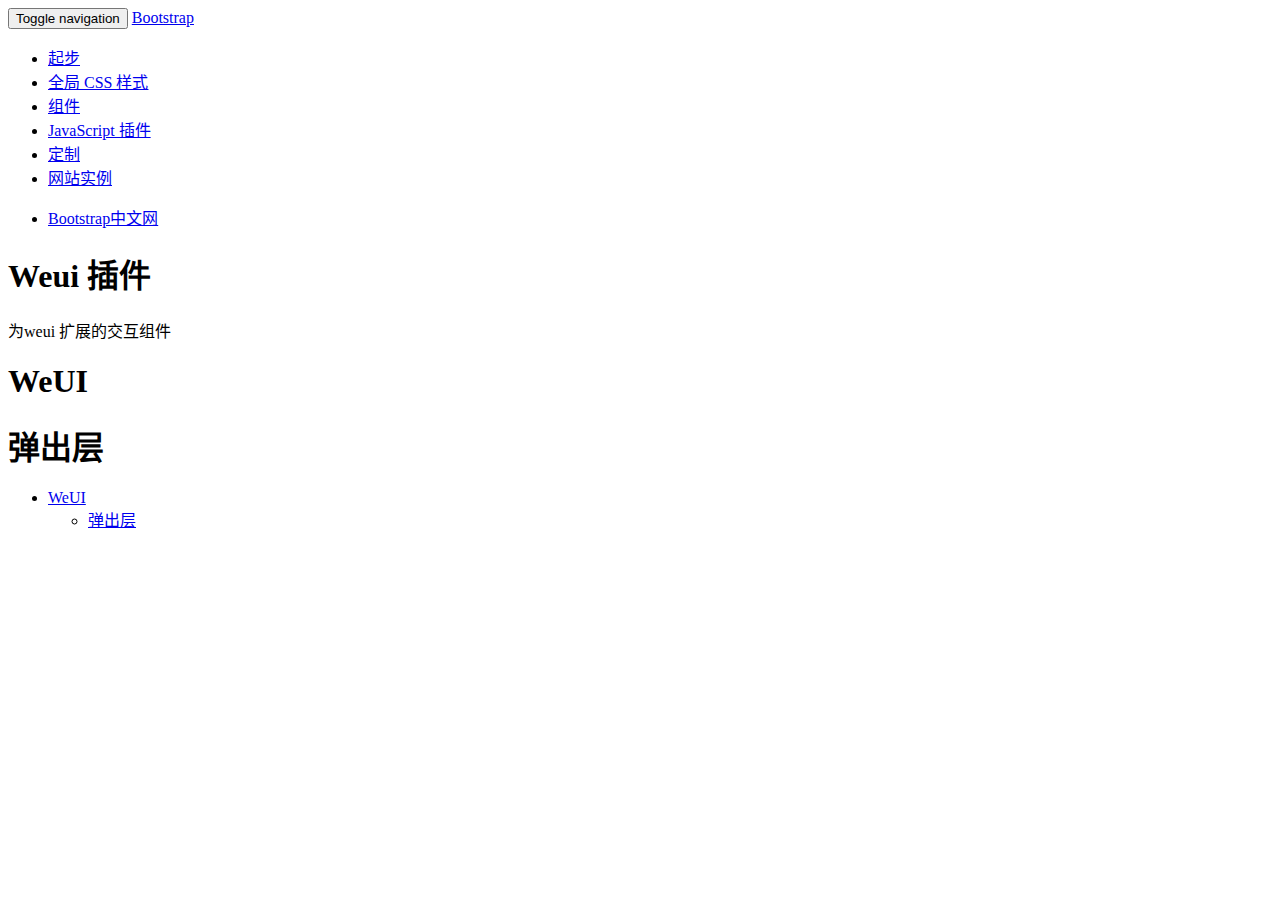
==== weui.html @ 6cc06020 "add weui.html" ====
<!DOCTYPE html>
<html lang="zh-CN">
  <head>
    <meta charset="utf-8">
    <meta http-equiv="X-UA-Compatible" content="IE=edge">
    <meta name="viewport" content="width=device-width, initial-scale=1">
    <title>洽客WeUI组件示例</title>
    <!-- Bootstrap -->
    <link href="http://libs.baidu.com/bootstrap/3.0.3/css/bootstrap.min.css" rel="stylesheet">
    <link href="http://v3.bootcss.com/assets/css/docs.min.css" rel="stylesheet">

    <!--[if lt IE 9]>
      <script src="//cdn.bootcss.com/html5shiv/3.7.2/html5shiv.min.js"></script>
      <script src="//cdn.bootcss.com/respond.js/1.4.2/respond.min.js"></script>
    <![endif]-->
  </head>
  <body>
    <header class="navbar navbar-static-top bs-docs-nav" id="top" role="banner">
      <div class="container">
        <div class="navbar-header">
          <button class="navbar-toggle collapsed" type="button" data-toggle="collapse" data-target="#bs-navbar" aria-controls="bs-navbar" aria-expanded="false">
            <span class="sr-only">Toggle navigation</span>
            <span class="icon-bar"></span>
            <span class="icon-bar"></span>
            <span class="icon-bar"></span>
          </button>
          <a href="../" class="navbar-brand">Bootstrap</a>
        </div>
        <nav id="bs-navbar" class="collapse navbar-collapse">
          <ul class="nav navbar-nav">
            <li>
              <a href="../getting-started/" onclick="_hmt.push(['_trackEvent', 'docv3-navbar', 'click', 'V3导航-起步'])">起步</a>
            </li>
            <li>
              <a href="../css/" onclick="_hmt.push(['_trackEvent', 'docv3-navbar', 'click', 'V3导航-全局CSS样式'])">全局 CSS 样式</a>
            </li>
            <li>
              <a href="../components/" onclick="_hmt.push(['_trackEvent', 'docv3-navbar', 'click', 'V3导航-组件'])">组件</a>
            </li>
            <li class="active">
              <a href="../javascript/" onclick="_hmt.push(['_trackEvent', 'docv3-navbar', 'click', 'V3导航-JavaScript插件'])">JavaScript 插件</a>
            </li>
            <li>
              <a href="../customize/" onclick="_hmt.push(['_trackEvent', 'docv3-navbar', 'click', 'V3导航-定制'])">定制</a>
            </li>
            <li><a href="http://expo.bootcss.com" onclick="_hmt.push(['_trackEvent', 'docv3-navbar', 'click', 'V3导航-网站实例'])" target="_blank">网站实例</a></li>
          </ul>
          <ul class="nav navbar-nav navbar-right">
            <li><a href="http://www.bootcss.com/" onclick="_hmt.push(['_trackEvent', 'docv3-navbar', 'click', 'V3导航-Bootstrap中文网'])" target="_blank">Bootstrap中文网</a></li>
          </ul>
        </nav>
      </div>
    </header>

    <div class="bs-docs-header" id="content" tabindex="-1">
      <div class="container">
        <h1>Weui 插件</h1>
        <p>为weui 扩展的交互组件</p>
      </div>
    </div>

    <div class="container bs-docs-container">
      <div class="row">
        <div class="col-md-9">
          <h1 id="js-overview" class="page-header">WeUI</h1>
          <h1 id="js-overview" class="page-header">弹出层</h1>
        </div>
        <div class="col-md-3">
          <nav class="bs-docs-sidebar hidden-print hidden-xs hidden-sm affix">
            <ul class="nav bs-docs-sidenav">
              <li class="active">
                <a href="#js-overview">WeUI</a>
                <ul class="nav">
                  <li class=""><a href="#js-individual-compiled">弹出层</a></li>
                </ul>
              </li>
            </ul>
          </nav>
        </div>
      </div>
    </div>

    <script src="http://libs.baidu.com/jquery/2.0.0/jquery.min.js"></script>
    <script src="http://libs.baidu.com/bootstrap/3.0.3/js/bootstrap.min.js"></script>
  </body>
</html>
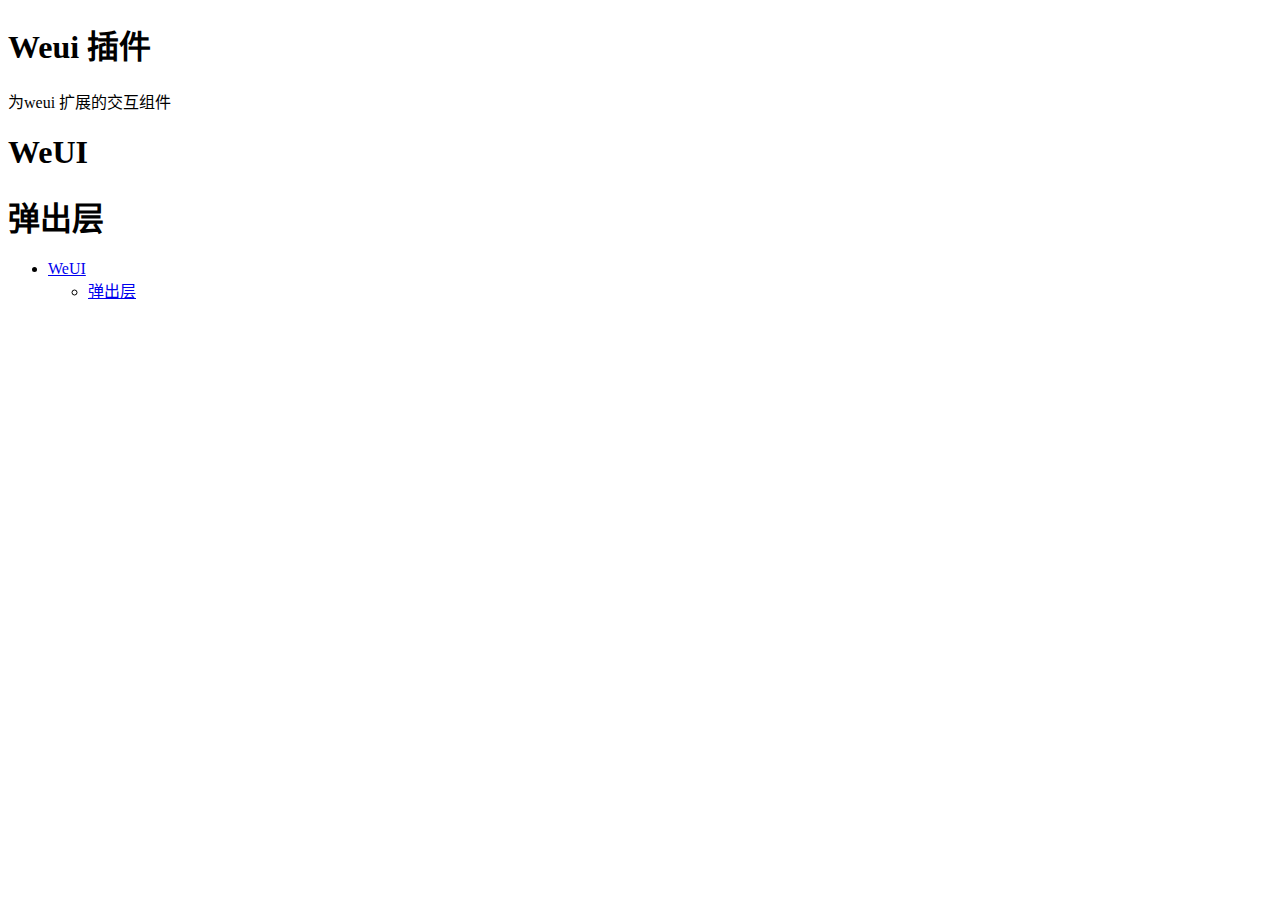
==== commit 9531dff3: "edite" ====
--- a/weui.html
+++ b/weui.html
@@ -15,7 +15,7 @@
     <![endif]-->
   </head>
   <body>
-    <header class="navbar navbar-static-top bs-docs-nav" id="top" role="banner">
+    <!-- <header class="navbar navbar-static-top bs-docs-nav" id="top" role="banner">
       <div class="container">
         <div class="navbar-header">
           <button class="navbar-toggle collapsed" type="button" data-toggle="collapse" data-target="#bs-navbar" aria-controls="bs-navbar" aria-expanded="false">
@@ -29,28 +29,15 @@
         <nav id="bs-navbar" class="collapse navbar-collapse">
           <ul class="nav navbar-nav">
             <li>
-              <a href="../getting-started/" onclick="_hmt.push(['_trackEvent', 'docv3-navbar', 'click', 'V3导航-起步'])">起步</a>
+              <a href="javascript:;" onclick="_hmt.push(['_trackEvent', 'docv3-navbar', 'click', 'V3导航-起步'])">主页</a>
             </li>
-            <li>
-              <a href="../css/" onclick="_hmt.push(['_trackEvent', 'docv3-navbar', 'click', 'V3导航-全局CSS样式'])">全局 CSS 样式</a>
-            </li>
-            <li>
-              <a href="../components/" onclick="_hmt.push(['_trackEvent', 'docv3-navbar', 'click', 'V3导航-组件'])">组件</a>
-            </li>
-            <li class="active">
-              <a href="../javascript/" onclick="_hmt.push(['_trackEvent', 'docv3-navbar', 'click', 'V3导航-JavaScript插件'])">JavaScript 插件</a>
-            </li>
-            <li>
-              <a href="../customize/" onclick="_hmt.push(['_trackEvent', 'docv3-navbar', 'click', 'V3导航-定制'])">定制</a>
-            </li>
-            <li><a href="http://expo.bootcss.com" onclick="_hmt.push(['_trackEvent', 'docv3-navbar', 'click', 'V3导航-网站实例'])" target="_blank">网站实例</a></li>
           </ul>
           <ul class="nav navbar-nav navbar-right">
             <li><a href="http://www.bootcss.com/" onclick="_hmt.push(['_trackEvent', 'docv3-navbar', 'click', 'V3导航-Bootstrap中文网'])" target="_blank">Bootstrap中文网</a></li>
           </ul>
         </nav>
       </div>
-    </header>
+    </header> -->
 
     <div class="bs-docs-header" id="content" tabindex="-1">
       <div class="container">
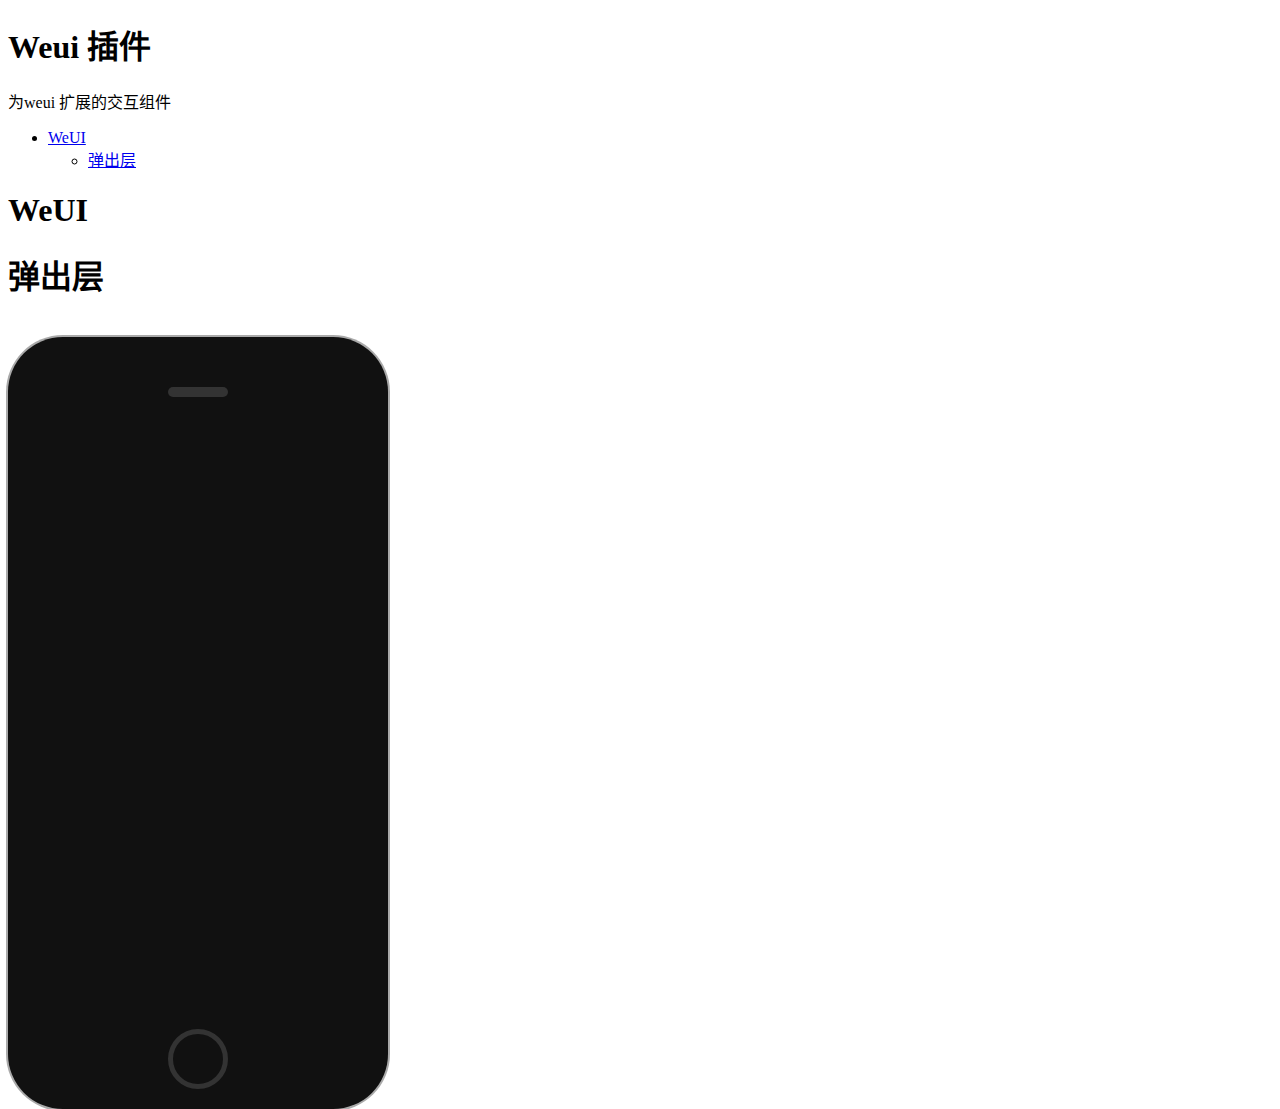
==== commit ca3cb972: "modi" ====
--- a/weui.html
+++ b/weui.html
@@ -13,6 +13,178 @@
       <script src="//cdn.bootcss.com/html5shiv/3.7.2/html5shiv.min.js"></script>
       <script src="//cdn.bootcss.com/respond.js/1.4.2/respond.min.js"></script>
     <![endif]-->
+    <style type="text/css">
+    .example {
+  margin: 40px 0;
+}
+.example .device {
+  margin: 0 auto;
+  position: relative;
+  background: #111;
+  box-shadow: 0px 0px 0px 2px #aaa;
+  z-index: 1000;
+  padding: 100px 30px;
+  border-radius: 55px;
+}
+.example .device:after {
+  content: '';
+  position: absolute;
+  width: 60px;
+  height: 60px;
+  left: 50%;
+  margin-left: -30px;
+  bottom: 20px;
+  border-radius: 100%;
+  box-sizing: border-box;
+  border: 5px solid #333;
+}
+.example .device:before {
+  content: '';
+  width: 60px;
+  height: 10px;
+  border-radius: 10px;
+  position: absolute;
+  left: 50%;
+  margin-left: -30px;
+  background: #333;
+  top: 50px;
+}
+.example .device-inner {
+  width: 100%;
+  height: 100%;
+  position: relative;
+}
+.example iframe {
+  max-width: 100%;
+}
+.example .device-v {
+  padding: 100px 30px;
+}
+.example .device-v + .info {
+  margin-left: 424px;
+}
+.example .device-h {
+  max-width: 1024px;
+  padding: 30px 80px;
+  border-radius: 30px;
+}
+.example .device-h:after {
+  left: auto;
+  right: 10px;
+  bottom: auto;
+  top: 50%;
+  margin-left: 0;
+  margin-top: -30px;
+}
+.example .device-h:before {
+  width: 10px;
+  height: 60px;
+  top: 50%;
+  margin-left: auto;
+  margin-top: -30px;
+  left: 35px;
+}
+.example .device-left {
+  float: left;
+  margin: 0;
+  margin-right: 40px;
+}
+.example .example-author {
+  margin-bottom: 20px;
+}
+.example .example-author a {
+  color: #8c2418;
+  text-decoration: none;
+}
+.example .example-author a:hover {
+  text-decoration: underline;
+}
+.example h2 {
+  margin-top: 0;
+  margin-bottom: 20px;
+}
+.example h2 + .example-author {
+  margin-top: -20px;
+}
+.example .info {
+  padding-top: 30px;
+}
+.example .center-info {
+  margin-left: 50px;
+  margin-right: 50px;
+  margin-bottom: 20px;
+}
+.example a.button {
+  border-radius: 5px;
+  display: inline-block;
+  height: 27px;
+  line-height: 25px;
+  border: 1px solid #b72f20;
+  text-decoration: none;
+  font-weight: normal;
+  padding: 0 15px;
+  box-sizing: border-box;
+  font-weight: 500;
+  font-family: "myriad", Helvetica Neue, Helvetica, Arial, sans-serif;
+  -webkit-transition: 200ms;
+  -moz-transition: 200ms;
+  -ms-transition: 200ms;
+  -o-transition: 200ms;
+  transition: 200ms;
+}
+.example a.button:hover {
+  background: rgba(183, 47, 32, 0.1);
+}
+.example a.button + a.button {
+  margin-left: 15px;
+}
+.example a.button:hover {
+  background: rgba(183, 47, 32, 0.1);
+}
+.example .buttons {
+  margin-top: 25px;
+}
+.example .app-launcher {
+  position: absolute;
+  left: 0;
+  top: 0;
+  width: 100%;
+  height: 100%;
+  background: #111;
+  -webkit-box-sizing: border-box;
+  box-sizing: border-box;
+  border: 1px solid #333;
+}
+.example .app-launcher span {
+  position: absolute;
+  left: 50%;
+  top: 50%;
+  -webkit-transform: translate3d(-50%, -50%, 0);
+  -moz-transform: translate3d(-50%, -50%, 0);
+  -ms-transform: translate3d(-50%, -50%, 0);
+  -o-transform: translate3d(-50%, -50%, 0);
+  transform: translate3d(-50%, -50%, 0);
+  color: #fff;
+  font-size: 21px;
+  font-weight: 300;
+  cursor: pointer;
+}
+.example .app-launcher span:before {
+  position: absolute;
+  bottom: 100%;
+  width: 64px;
+  height: 64px;
+  margin-bottom: 10px;
+  border: 1px solid #fff;
+  border-radius: 18px;
+  content: '';
+  left: 50%;
+  margin-left: -33px;
+}
+.example .app-launcher span:hover {
+  opacity: 0.8;
+}
+    </style>
   </head>
   <body>
     <!-- <header class="navbar navbar-static-top bs-docs-nav" id="top" role="banner">
@@ -48,12 +220,8 @@
 
     <div class="container bs-docs-container">
       <div class="row">
-        <div class="col-md-9">
-          <h1 id="js-overview" class="page-header">WeUI</h1>
-          <h1 id="js-overview" class="page-header">弹出层</h1>
-        </div>
-        <div class="col-md-3">
-          <nav class="bs-docs-sidebar hidden-print hidden-xs hidden-sm affix">
+        <div class="col-md-2">
+          <nav class="bs-docs-sidebar hidden-print hidden-xs hidden-sm affix"  data-spy="affix" data-offset-top="200" data-offset-bottom="100">
             <ul class="nav bs-docs-sidenav">
               <li class="active">
                 <a href="#js-overview">WeUI</a>
@@ -64,6 +232,18 @@
             </ul>
           </nav>
         </div>
+        <div class="col-md-7">
+          <h1 id="js-overview" class="page-header">WeUI</h1>
+          <h1 id="js-overview" class="page-header">弹出层</h1>
+
+        </div>
+        
+        <div class="example">
+          <div class="device device-left device-v">
+            <iframe width="320" height="568" scrolling="no" frameborder="0" src="http://www.timo-ernst.net/misc/f7angulardemo/"></iframe>
+          </div>
+        </div>
+
       </div>
     </div>
 
